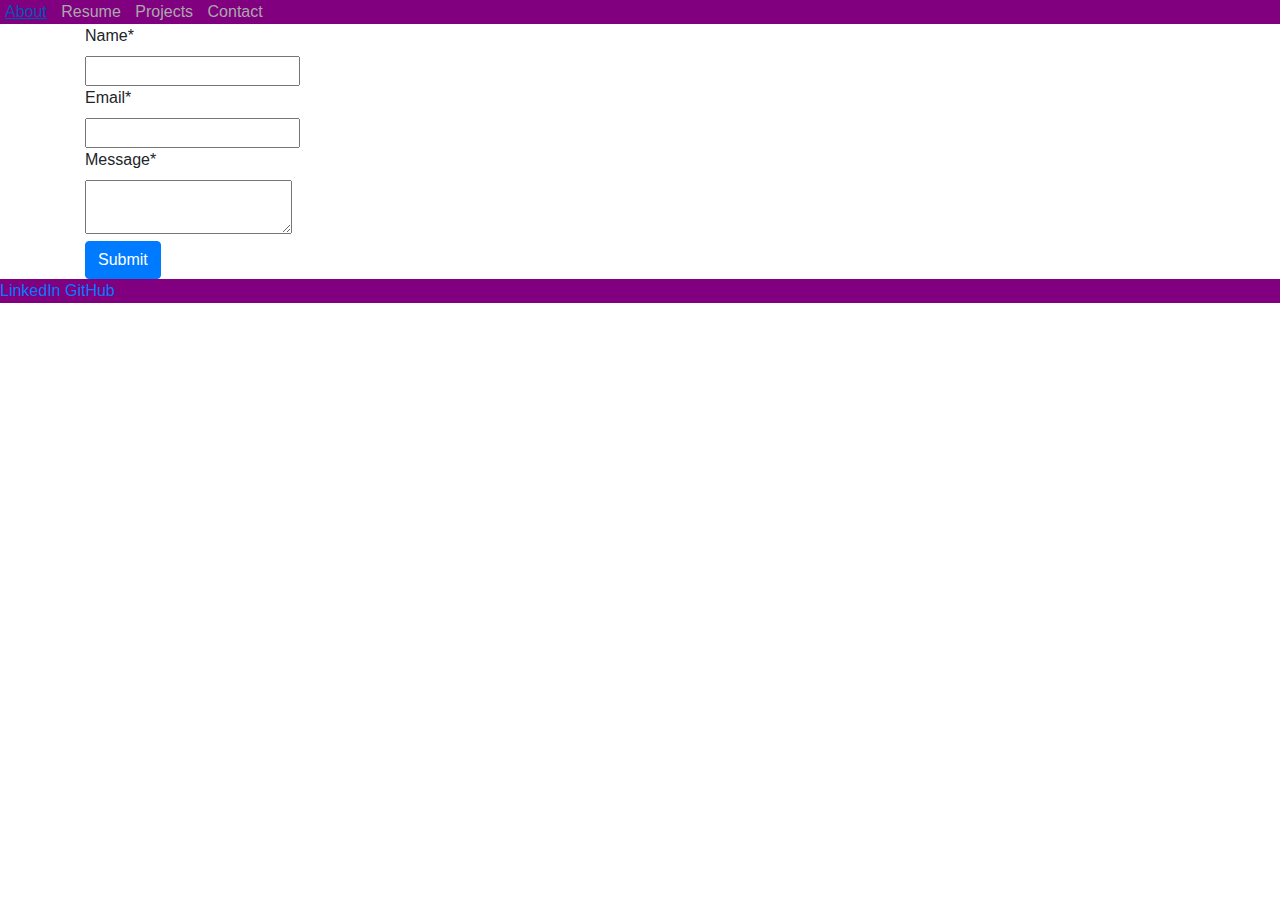
==== contact.html @ 7d60e868 "Rough outline. Got text into all files with basic php file returning contact form and a css file." ====
<!DOCTYPE html>
<html lang="en">
<head>
    <meta charset="UTF-8">
    <title>Contact me!</title>
    <link rel="stylesheet" href ="css/styles.css">
    <link rel="stylesheet" href="https://cdn.jsdelivr.net/npm/bootstrap@4.3.1/dist/css/bootstrap.min.css" integrity="sha384-ggOyR0iXCbMQv3Xipma34MD+dH/1fQ784/j6cY/iJTQUOhcWr7x9JvoRxT2MZw1T" crossorigin="anonymous">

</head>
<header>
    <a href = "index.html">About</a>
    <a href = "resume.html">Resume</a>
    <a href = "projects.html">Projects</a>
    <a href = "contact.html">Contact</a>
</header>
    <body>
        <div class = "container">
            <form id = "contact" method = "GET" action = "contact.php">
                <label for="name">Name*</label><br>
                <input type="text" id="name" name="name"><br>
                <label for="email">Email*</label><br>
                <input type="text" id="email" name="email"><br>
                <label for="message">Message*</label><br>
                <textarea id="message" name="message"></textarea><br>

                <button type="submit" class="btn btn-primary">Submit</button>

            </form>

        </div>

    </body>
<footer>
    <a href = "https://www.linkedin.com/in/sagemarkwardt/">LinkedIn</a>
    <a href = "https://github.com/SageMar/">GitHub</a>
</footer>
</html>
---- css/styles.css ----
header, footer {
    background: purple;
    padding: 0;
    margin: 0;
}

h1 {
    text-align: center;
    margin: auto;
    font-family: "Freestyle Script", sans-serif;
}

header a {
    color: darkgray;
    padding: 5px;
}

img {
    width: 100%;
    padding: 10px;
    border-radius: 20%;
}
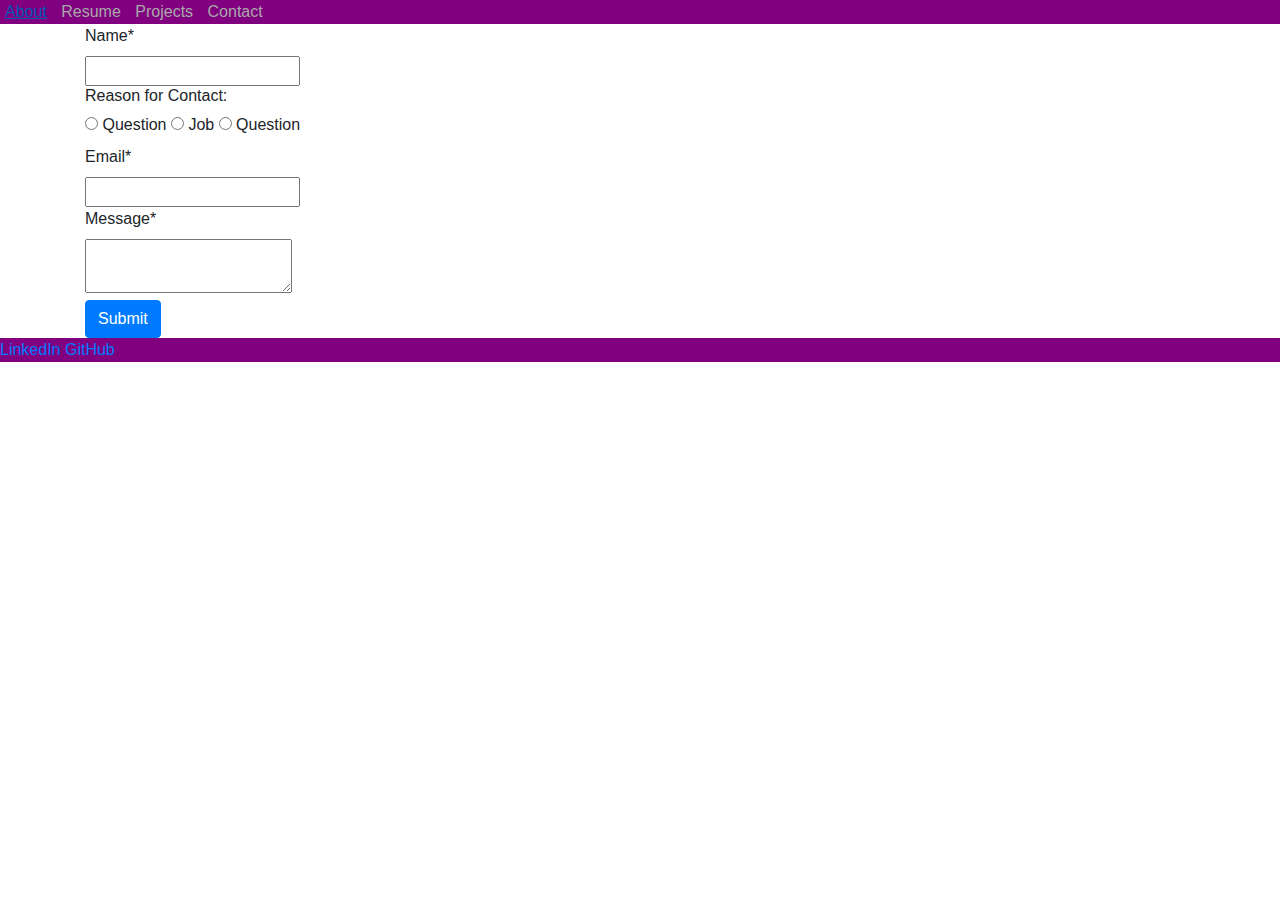
==== commit c29c4c5e: "Rough outline. Got text into all files with basic php file returning contact form and a css file." ====
--- a/contact.html
+++ b/contact.html
@@ -18,6 +18,14 @@
             <form id = "contact" method = "GET" action = "contact.php">
                 <label for="name">Name*</label><br>
                 <input type="text" id="name" name="name"><br>
+                <h6>Reason for Contact:</h6>
+                <input type="radio" id="question" value = "question" name="reason[]">
+                <label for="question">Question</label>
+                <input type="radio" id="job" value = "job" name="reason[]">
+                <label for="job">Job</label>
+                <input type="radio" id="Curious" value = "curious" name="reason[]">
+                <label for="question">Question</label>
+                <br>
                 <label for="email">Email*</label><br>
                 <input type="text" id="email" name="email"><br>
                 <label for="message">Message*</label><br>
